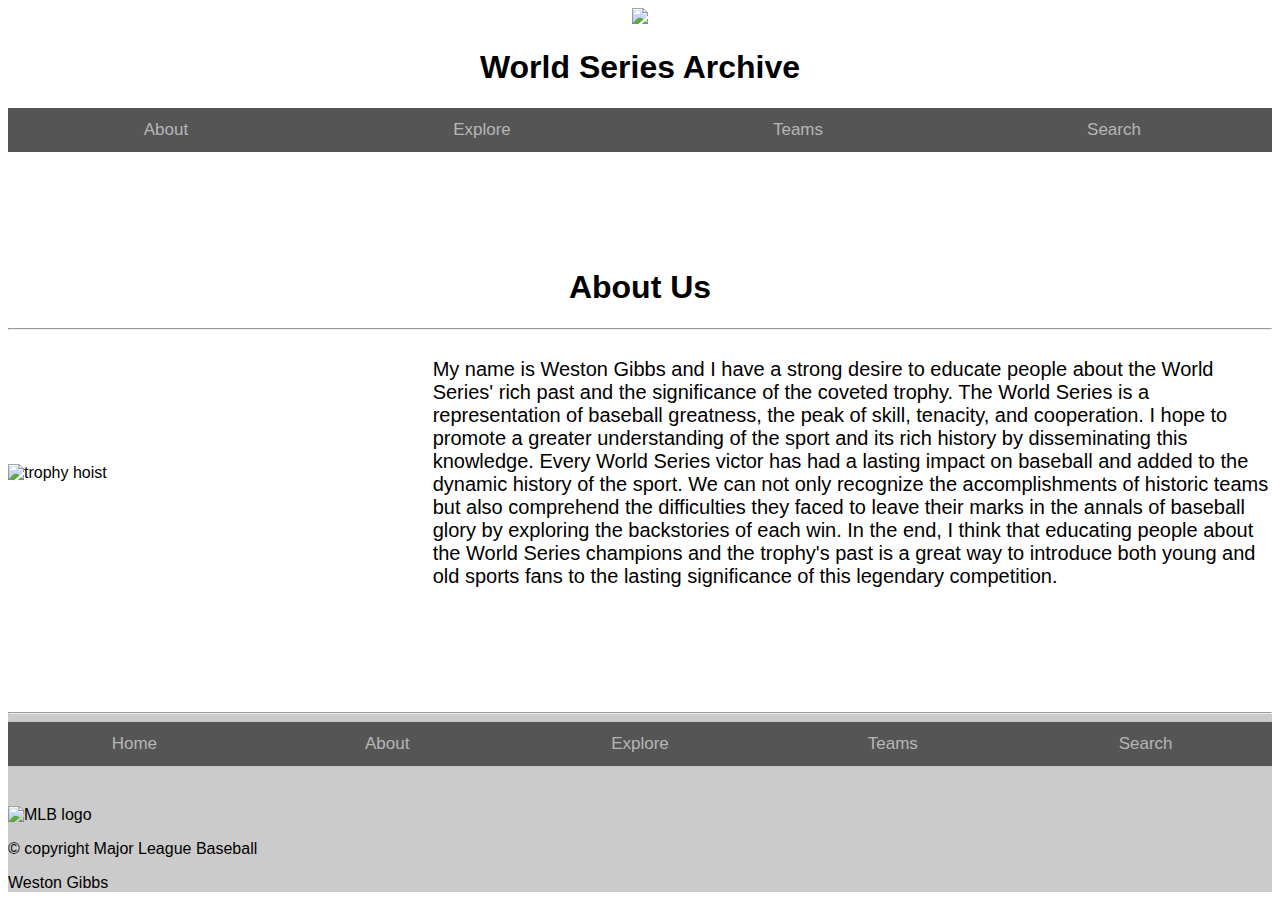
==== AboutPage.html @ d57e6014 "Add files via upload" ====
<!DOCTYPE html>
<html lang="en">
  <head>
    <meta charset="UTF-8">
    <meta name="viewport" content="width=device-width, initial-scale=1.0">
    <meta http-equiv="X-UA-Compatible" content="ie=edge">
    <title>World Series Archive</title>
    <link rel="stylesheet" href="./style.css">
    <link rel="icon" href="./favicon.ico" type="image/x-icon">
  </head>
  <body>
<meta name="viewport" content="width=device-width, initial-scale=1">

<center><a href="HomePage.html">
    <img src="https://upload.wikimedia.org/wikipedia/commons/thumb/a/a6/Major_League_Baseball_logo.svg/1200px-Major_League_Baseball_logo.svg.png" width="15%" height="15%">
  </a></center>

<h1><center>World Series Archive</center></h1>

<div class="navbar">
  <a class="#" href="#">About</a> 
  <a href="ExplorePage.html">Explore</a> 
  <a href="#">Teams</a> 
  <a href="#">Search</a>
</div>

<style>
  * {box-sizing: border-box}
  body {font-family: Arial, Helvetica, sans-serif;}
  
  .navbar {
    width: 100%;
    background-color: #555;
    overflow: auto;
  }
  
  .navbar a {
    float: left;
    padding: 12px;
    color: white;
    text-decoration: none;
    font-size: 17px;
    width: 25%; /* Four links of equal widths */
    text-align: center;
  }
  
  .navbar a:hover {
    background-color: #000;
  }
  
  .navbar a.active {
    background-color: #0f6ab4;
  }
  
  @media screen and (max-width: 500px) {
    .navbar a {
      float: none;
      display: block;
      width: 100%;
      text-align: left;
    }
  }
  </style>
</body>
</html> 

<section>


<div style="background-color:white;color:black;padding:48px;"></div>
<div><h1><center>About Us</center></h1></div>
<hr class="wp-block-separator alignwide has-alpha-channel-opacity"/>

<div class="container">
    <div class="image">
      <img src="https://images.axios.com/DU1OFLdbvyxGx9sjyfMgJ1hlB5w=/0x0:3109x1749/1920x1080/2022/02/14/1644866975312.jpg" alt="trophy hoist">
    </div>
    <div class="text">
      <p>My name is Weston Gibbs and I have a strong desire to educate people about the World Series' rich past and the significance of the coveted trophy. The World Series is a representation of baseball greatness, the peak of skill, tenacity, and cooperation. I hope to promote a greater understanding of the sport and its rich history by disseminating this knowledge. Every World Series victor has had a lasting impact on baseball and added to the dynamic history of the sport. We can not only recognize the accomplishments of historic teams but also comprehend the difficulties they faced to leave their marks in the annals of baseball glory by exploring the backstories of each win. In the end, I think that educating people about the World Series champions and the trophy's past is a great way to introduce both young and old sports fans to the lasting significance of this legendary competition.</p>
    </div>
  </div>
<div style="background-color:white;color:black;padding:48px;"></div>

</section>


<footer>
<hr class="wp-block-separator alignwide has-alpha-channel-opacity" />
<nav class="navbar"> <a href="HomePage.html">Home</a> <a href="AboutPage.html">About</a>
<a href="ExplorePage.html">Explore</a>
<a href="TeamsPage.html">Teams</a>
<a href="SearchPage.html">Search</a>
</nav>

<div style="background-color:#cbcbcb;color:black;padding:20px;"></div>
<img src="https://upload.wikimedia.org/wikipedia/commons/thumb/a/a6/Major_League_Baseball_logo.svg/1200px-Major_League_Baseball_logo.svg.png" alt="MLB logo" width="5%" height="5%" /> <p>© copyright Major League Baseball</p><p>Weston Gibbs</p>
</footer>

<style>

.container {
    display: grid;
    align-items: center; /* Keep content vertically centered */
    grid-template-columns: 1fr 2fr; /* Adjust column widths (image: 2x text) */
    column-gap: 5px;
  }
  
  img {
    max-width: 100%; /* Allow image to shrink to fit container */
    height: auto; /* Maintain aspect ratio */
  }
  
  .text {
    font-size: 20px;
    font-family: Arial, Helvetica, sans-serif;
  }

* {
box-sizing: border-box;
}
footer {
background-color: #cbcbcb; /*light gray background */
}
body {
font-family: Arial, Helvetica, sans-serif;
}

.navbar {
width: 100%;
background-color: #555;
overflow: auto;
display: flex; /*flexbox for better layout */
justify-content: space-between; /* Distribute buttons evenly */
}

.navbar a {
flex: 1; /* Make each button take up equal space */
padding: 12px;
color: rgb(182, 182, 182);
text-decoration: none;
font-size: 17px;
text-align: center;
}

.navbar a:hover {
background-color: #0f6ab4;
}

.navbar a.active {
background-color: #0f6ab4;
}

@media screen and (max-width: 500px) {
.navbar a {
flex-basis: 100%; /* Stack buttons on narrow screens */
}
}
</style>
</body>
</html>
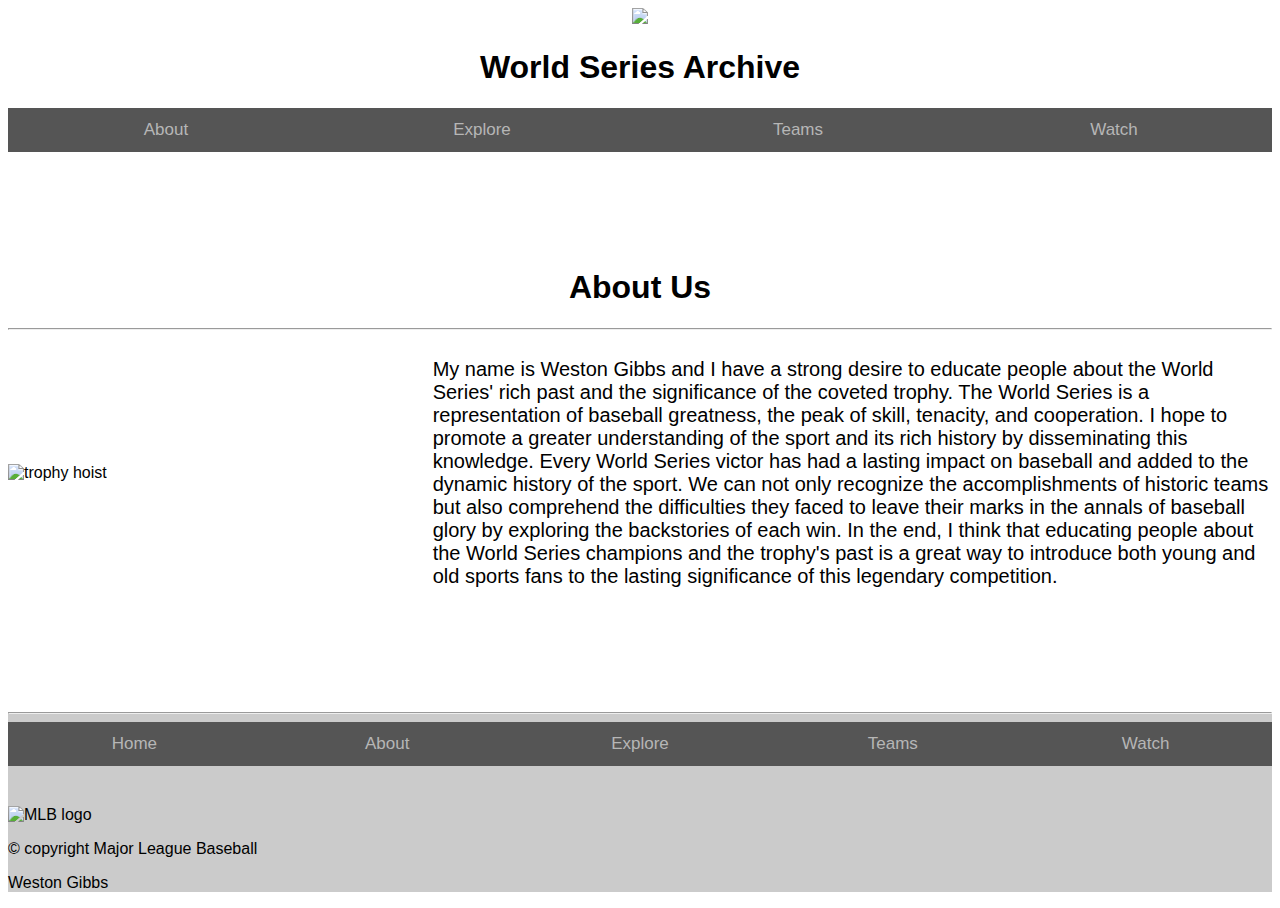
==== commit 09ce2a33: "Add files via upload" ====
--- a/AboutPage.html
+++ b/AboutPage.html
@@ -18,10 +18,10 @@
 <h1><center>World Series Archive</center></h1>
 
 <div class="navbar">
-  <a class="#" href="#">About</a> 
+  <a class="#" href="AboutPage.html">About</a> 
   <a href="ExplorePage.html">Explore</a> 
-  <a href="#">Teams</a> 
-  <a href="#">Search</a>
+  <a href="TeamsPage.html">Teams</a> 
+  <a href="WatchPage.html">Watch</a>
 </div>
 
 <style>
@@ -86,10 +86,10 @@
 
 <footer>
 <hr class="wp-block-separator alignwide has-alpha-channel-opacity" />
-<nav class="navbar"> <a href="HomePage.html">Home</a> <a href="AboutPage.html">About</a>
+<nav class="navbar"> <a href="index.html">Home</a> <a href="AboutPage.html">About</a>
 <a href="ExplorePage.html">Explore</a>
 <a href="TeamsPage.html">Teams</a>
-<a href="SearchPage.html">Search</a>
+<a href="WatchPage.html">Watch</a>
 </nav>
 
 <div style="background-color:#cbcbcb;color:black;padding:20px;"></div>
